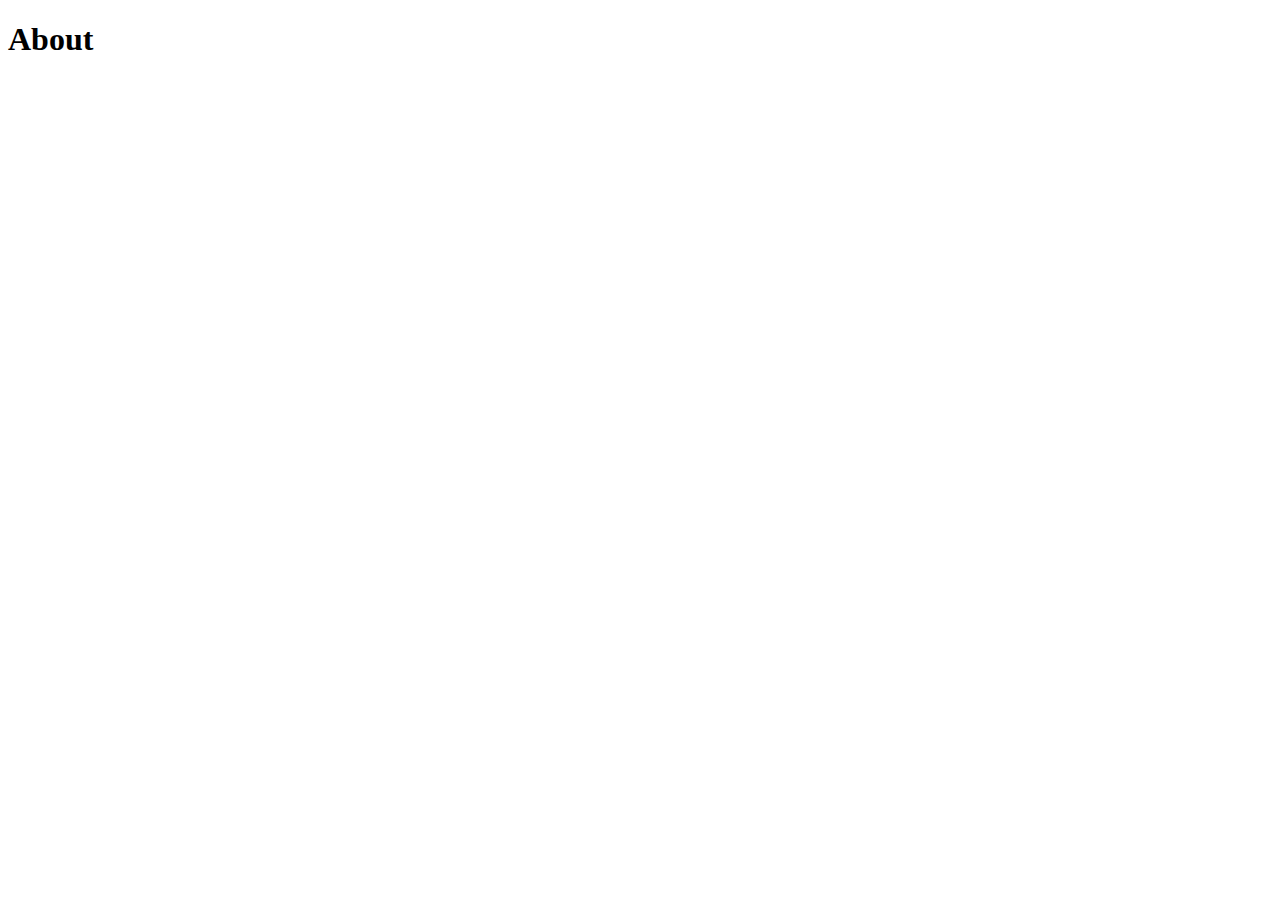
==== about.html @ 95f8902a "html,css,images" ====
<!DOCTYPE html>
<html lang="en">
<head>
    <meta charset="UTF-8">
    <meta name="viewport" content="width=device-width, initial-scale=1.0">
    <title>Document</title>
</head>
<body>
    <h1>About</h1>
</body>
</html>
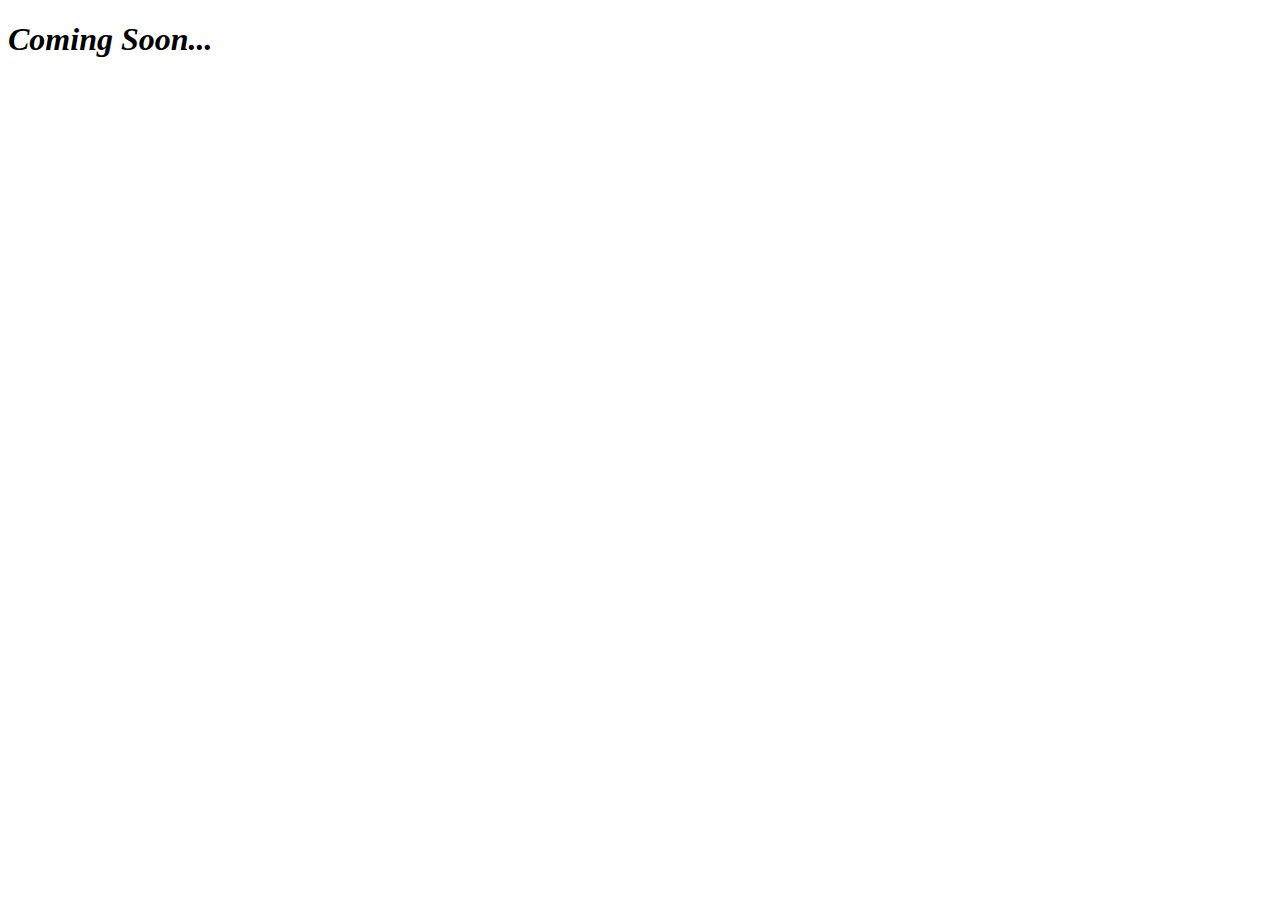
==== commit 7d22f8ac: "about" ====
--- a/about.html
+++ b/about.html
@@ -6,6 +6,6 @@
     <title>Document</title>
 </head>
 <body>
-    <h1>About</h1>
+    <h1><i>Coming Soon...</i></h1>
 </body>
 </html>